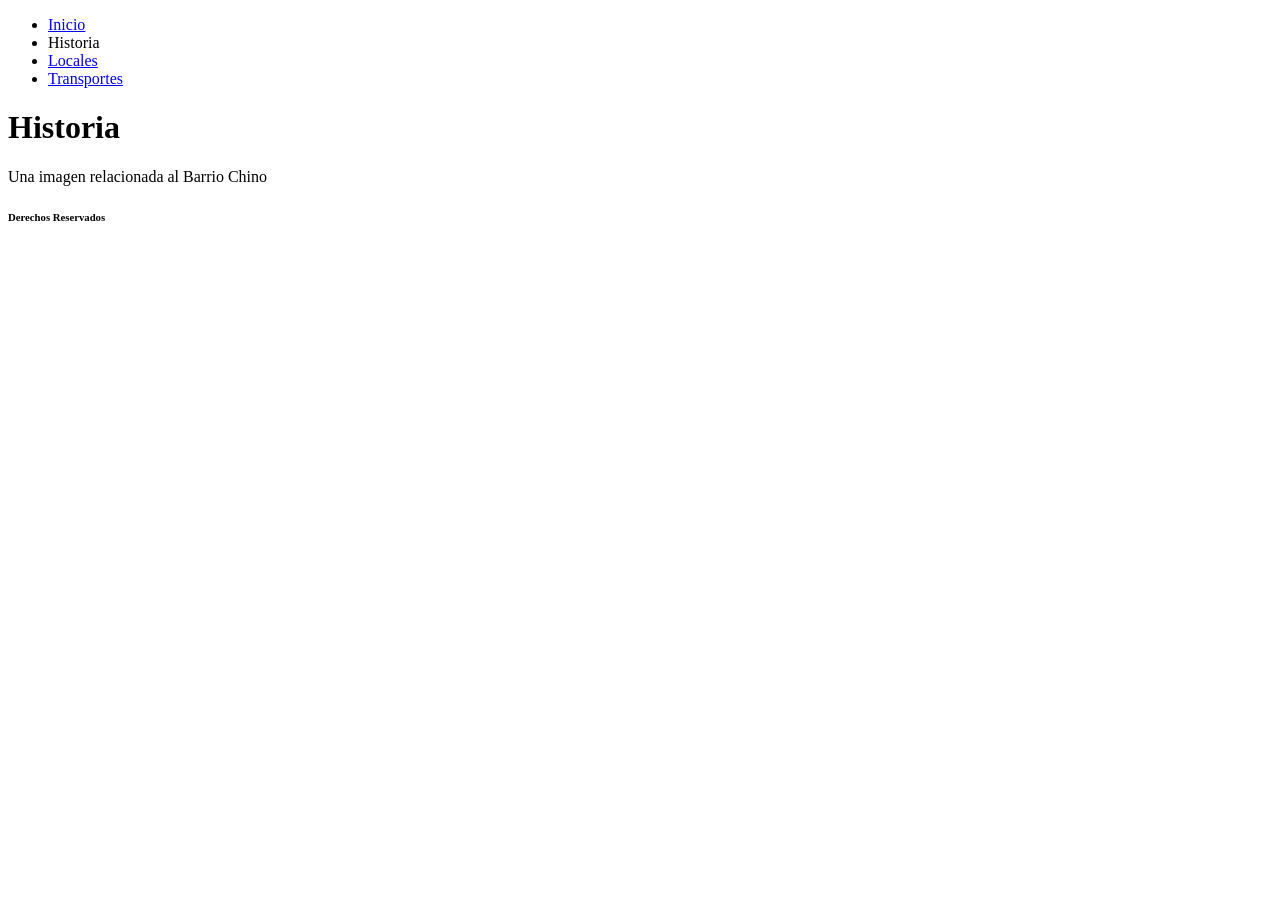
==== historia.html @ a043ad52 "versiom1" ====
<!DOCTYPE html>
<html lang="en">

<head>
    <meta charset="UTF-8">
    <meta name="viewport" content="width=device-width, initial-scale=1.0">
    <title>Barrio Chino</title>
    <meta author="Leonardo Kevin Tsai">
</head>

<body>
    <header>
        <nav>
            <ul>
                <li><a href="./index.html">Inicio</a></li>
                <li>Historia</li>
                <li><a href="./locales.html">Locales</a></li>
                <li><a href="./transportes.html">Transportes</a></li>
            </ul>
        </nav>
    </header>
    <main>
        <h1>Historia</h1>
        <p>Una imagen relacionada al Barrio Chino</p>
    </main>
    <footer>
        <h6>Derechos Reservados</h6>
    </footer>
</body>

</html>
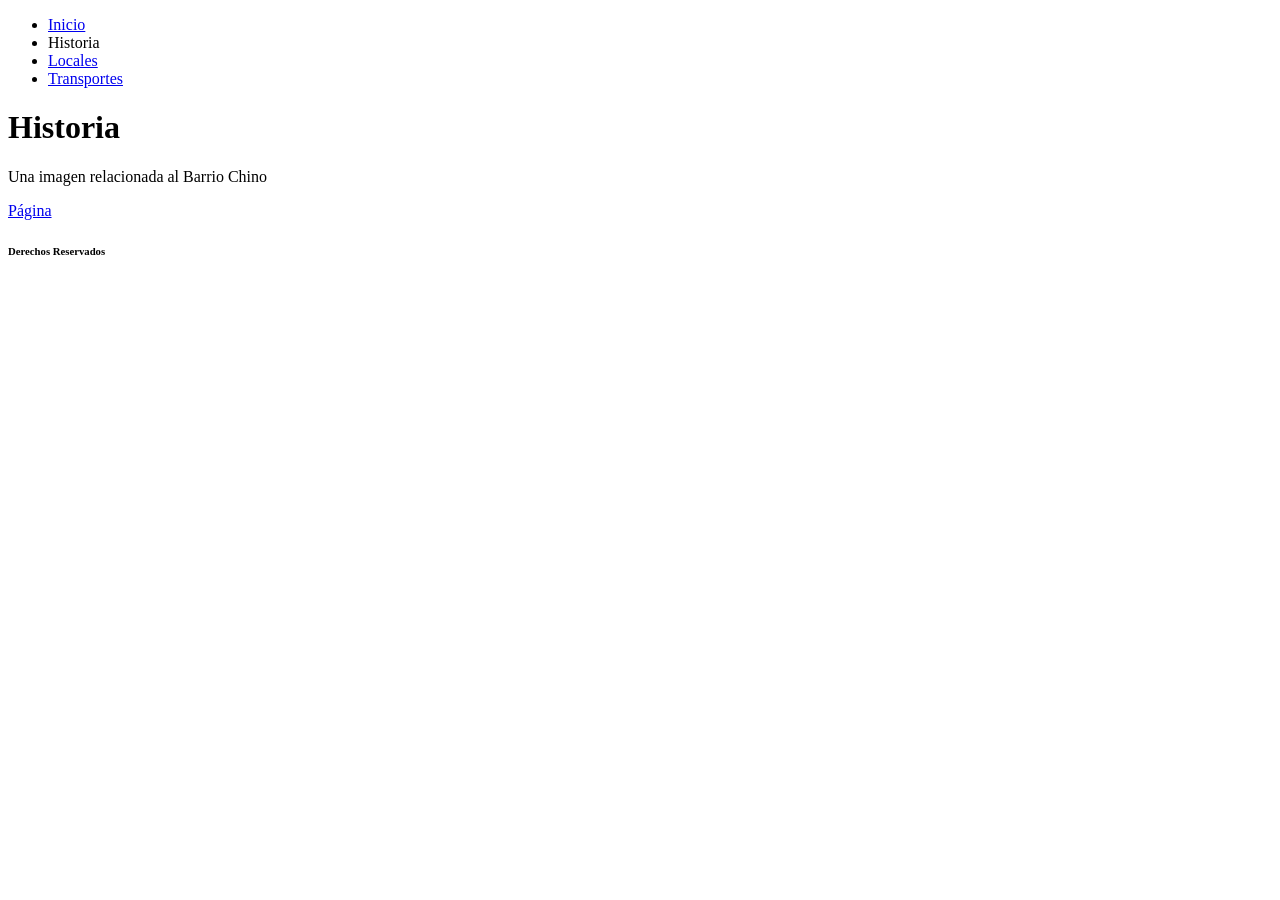
==== commit 79dcb108: "Update historia.html" ====
--- a/historia.html
+++ b/historia.html
@@ -22,10 +22,11 @@
     <main>
         <h1>Historia</h1>
         <p>Una imagen relacionada al Barrio Chino</p>
+        <a href="https://turismo.buenosaires.gob.ar/es/otros-establecimientos/barrio-chino" target="">Página</a>
     </main>
     <footer>
         <h6>Derechos Reservados</h6>
     </footer>
 </body>
 
-</html>+</html>
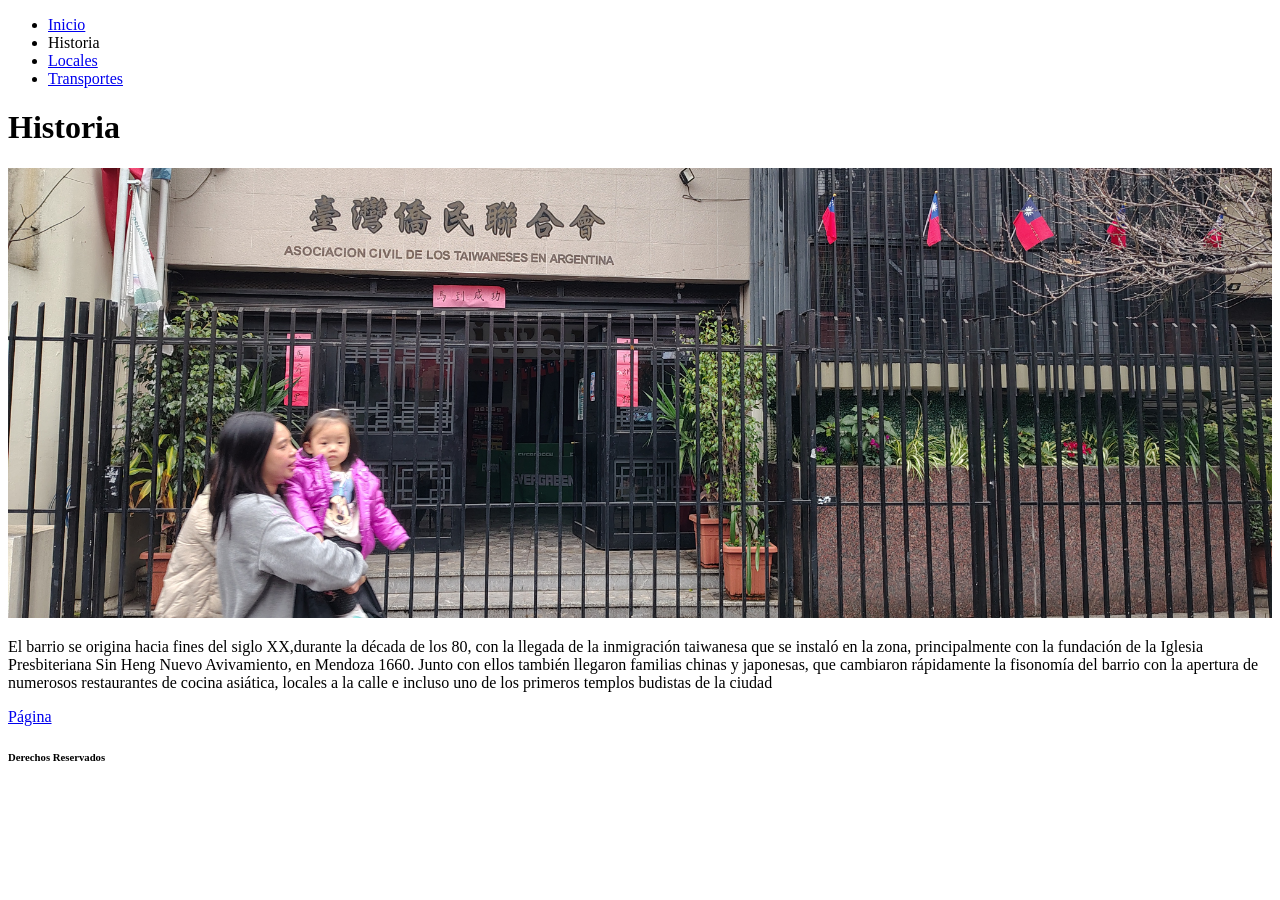
==== commit 111764a5: "Add files via upload" ====
--- a/historia.html
+++ b/historia.html
@@ -6,6 +6,7 @@
     <meta name="viewport" content="width=device-width, initial-scale=1.0">
     <title>Barrio Chino</title>
     <meta author="Leonardo Kevin Tsai">
+    <link rel="stylesheet" href="styles.css">
 </head>
 
 <body>
@@ -21,7 +22,13 @@
     </header>
     <main>
         <h1>Historia</h1>
-        <p>Una imagen relacionada al Barrio Chino</p>
+        <img src="fotos/asociacion_taiwanesa.jpg" alt="asocacion taiwanesa" class="img_local">
+        <p>El barrio se origina hacia fines del siglo XX,durante la década de los 80, con la llegada de la inmigración
+            taiwanesa que se instaló en
+            la zona, principalmente con la fundación de la Iglesia Presbiteriana Sin Heng Nuevo Avivamiento, en Mendoza
+            1660. Junto con ellos también llegaron familias chinas y japonesas, que cambiaron rápidamente la fisonomía
+            del barrio con la apertura de numerosos restaurantes de cocina asiática, locales a la calle e incluso uno de
+            los primeros templos budistas de la ciudad</p>
         <a href="https://turismo.buenosaires.gob.ar/es/otros-establecimientos/barrio-chino" target="">Página</a>
     </main>
     <footer>
@@ -29,4 +36,4 @@
     </footer>
 </body>
 
-</html>
+</html>
--- a/styles.css
+++ b/styles.css
@@ -0,0 +1,19 @@
+html {
+    body {
+        main {
+            #entrada_barrio_chino {
+                width: 100%;
+                height: 450px;
+                object-fit: cover;
+                object-position: 0px -300px;
+            }
+
+            .img_local {
+                width: 100%;
+                height: 450px;
+                object-fit: cover;
+                object-position: 0px -300px;
+            }
+        }
+    }
+}
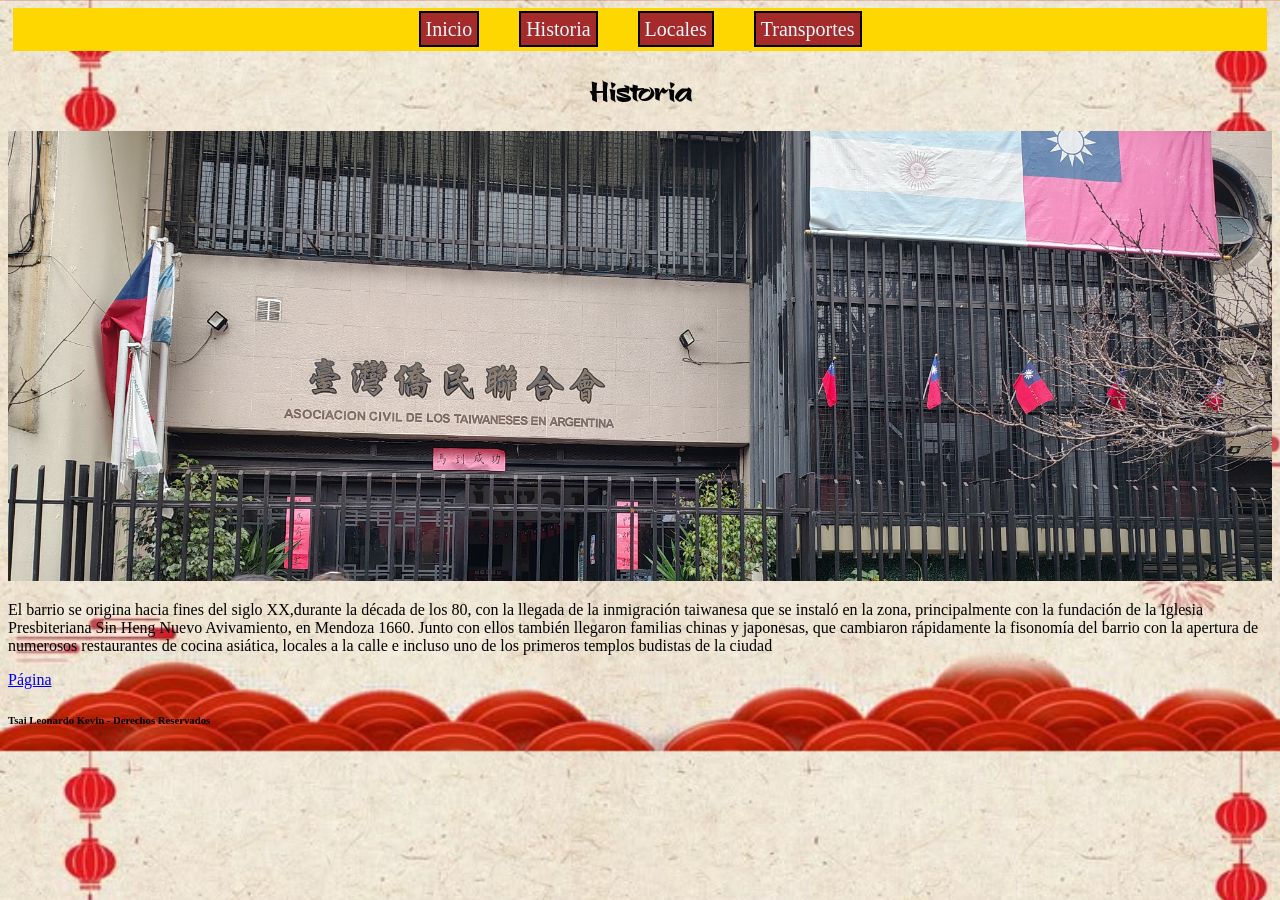
==== commit 65d65098: "Add files via upload" ====
--- a/historia.html
+++ b/historia.html
@@ -6,15 +6,15 @@
     <meta name="viewport" content="width=device-width, initial-scale=1.0">
     <title>Barrio Chino</title>
     <meta author="Leonardo Kevin Tsai">
-    <link rel="stylesheet" href="styles.css">
+    <link rel="stylesheet" href="estilos/styles.css">
 </head>
 
 <body>
     <header>
         <nav>
-            <ul>
+            <ul class="navbar">
                 <li><a href="./index.html">Inicio</a></li>
-                <li>Historia</li>
+                <li><a href="#">Historia</a></li>
                 <li><a href="./locales.html">Locales</a></li>
                 <li><a href="./transportes.html">Transportes</a></li>
             </ul>
@@ -22,7 +22,7 @@
     </header>
     <main>
         <h1>Historia</h1>
-        <img src="fotos/asociacion_taiwanesa.jpg" alt="asocacion taiwanesa" class="img_local">
+        <img src="fotos/asociacion_taiwanesa.jpg" alt="asocacion taiwanesa" class="imagenbanner">
         <p>El barrio se origina hacia fines del siglo XX,durante la década de los 80, con la llegada de la inmigración
             taiwanesa que se instaló en
             la zona, principalmente con la fundación de la Iglesia Presbiteriana Sin Heng Nuevo Avivamiento, en Mendoza
@@ -32,7 +32,7 @@
         <a href="https://turismo.buenosaires.gob.ar/es/otros-establecimientos/barrio-chino" target="">Página</a>
     </main>
     <footer>
-        <h6>Derechos Reservados</h6>
+        <h6>Tsai Leonardo Kevin - Derechos Reservados</h6>
     </footer>
 </body>
 
--- a/estilos/styles.css
+++ b/estilos/styles.css
@@ -0,0 +1,54 @@
+@font-face {
+    font-family: orientalchicken;
+    src: url("../fonts/Oriental\ Chicken.ttf");
+}
+
+html {
+    body {
+        background-image: url("../fotos/fondo.jpg");
+        background-size: cover;
+
+
+        h1 {
+            text-align: center;
+            font-family: orientalchicken;
+            font-weight: lighter;
+        }
+
+        .navbar {
+            background-color: gold;
+            padding: 10px;
+            font-size: 20px;
+            margin: 5px;
+            list-style: none;
+            display: flex;
+            justify-content: center;
+
+
+            li a {
+                background-color: brown;
+                color: aliceblue;
+                padding: 5px;
+                text-align: center;
+                font-size: 20px;
+                text-decoration: none;
+                border: 2px solid black;
+                margin: 20px;
+            }
+        }
+
+        main {
+            .imagenbanner {
+                width: 100%;
+                height: 450px;
+                object-fit: cover;
+                object-position: center 20%
+            }
+
+            .imglocal {
+                width: 100%;
+                height: 450px;
+            }
+        }
+    }
+}
